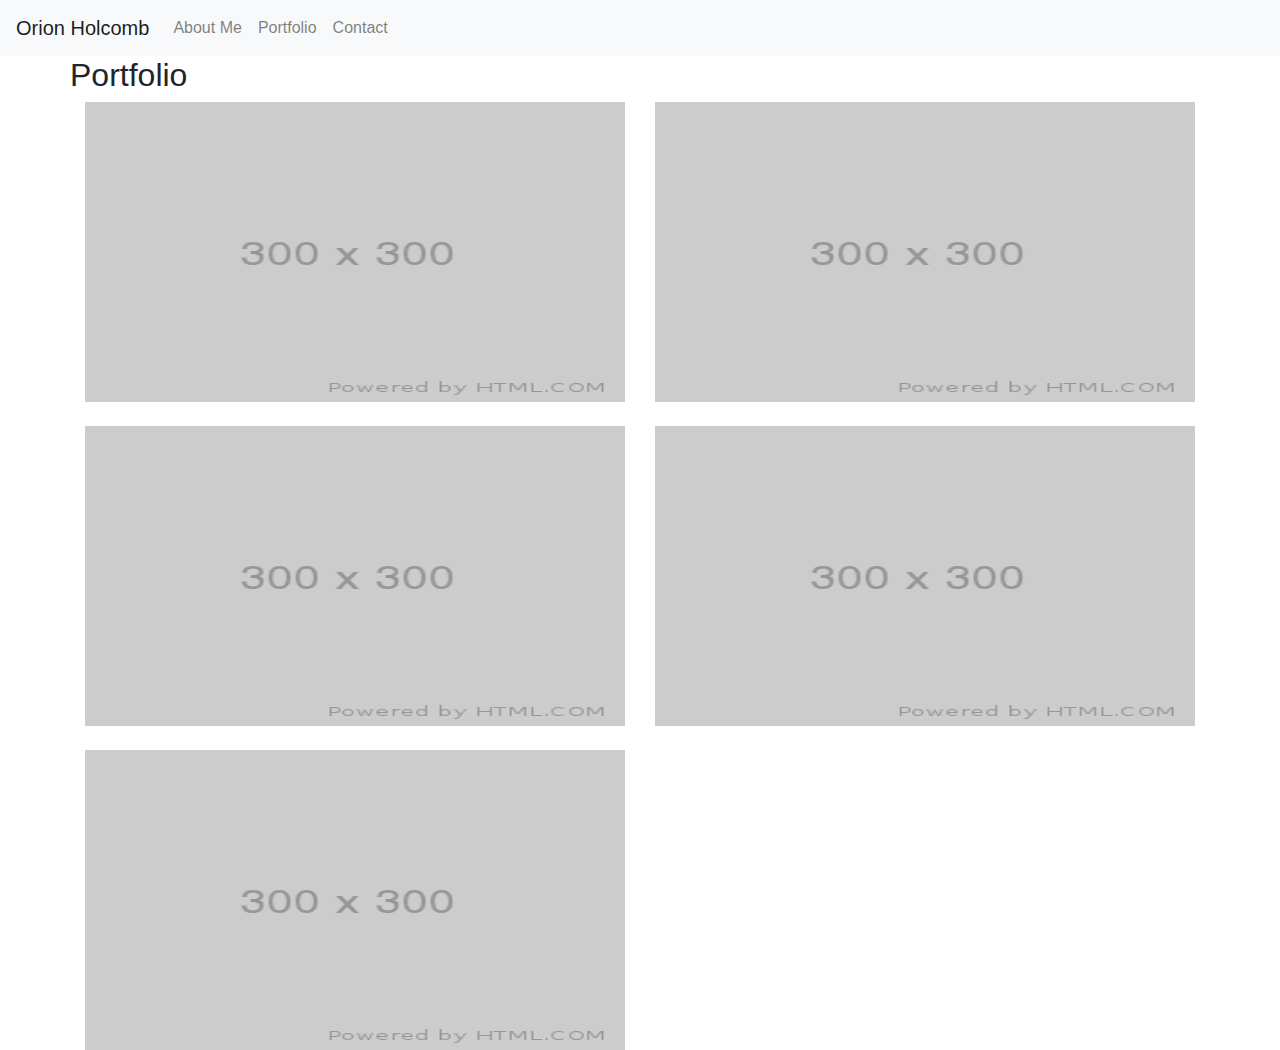
==== portfolio.html @ 012d1f92 "Replaced Stylesheet with Bootstrap" ====
<!DOCTYPE html>
<html lang="en">
  <head>
    <meta charset="UTF-8" />
    <title>Orion Holcomb's Portfolio</title>
    <link
      rel="stylesheet"
      href="https://stackpath.bootstrapcdn.com/bootstrap/4.3.1/css/bootstrap.min.css"
      integrity="sha384-ggOyR0iXCbMQv3Xipma34MD+dH/1fQ784/j6cY/iJTQUOhcWr7x9JvoRxT2MZw1T"
      crossorigin="anonymous"
    />
  </head>
  <header>
        <nav class="navbar navbar-expand-lg navbar-light bg-light">
                <a class="navbar-brand" href="#">Orion Holcomb</a>
                <button class="navbar-toggler" type="button" data-toggle="collapse" data-target="#navbarNavAltMarkup" aria-controls="navbarNavAltMarkup" aria-expanded="false" aria-label="Toggle navigation">
                  <span class="navbar-toggler-icon"></span>
                </button>
                <div class="collapse navbar-collapse" id="navbarNavAltMarkup">
                  <div class="navbar-nav">
                    <a class="nav-item nav-link" href="index.html">About Me <span class="sr-only">(current)</span></a>
                    <a class="nav-item nav-link" href="portfolio.html">Portfolio</a>
                    <a class="nav-item nav-link" href="contact.html">Contact</a>
                  </div>
                </div>
              </nav>
  </header>

  <body>
    <div class="container">
    
      <h2 class="row">Portfolio</h2>

      <div class="row">
      <img
        class="col-md-6"
        src="assets/images/placeholder.png"
        alt="placeholder"
      />
      <img
        class="col-md-6"
        src="assets/images/placeholder.png"
        alt="placeholder2"
      />
        </div>
        <br>
        <div class="row">
      <img
        class="col-md-6"
        src="assets/images/placeholder.png"
        alt="placeholder3"
      />
      <img
        class="col-md-6"
        src="assets/images/placeholder.png"
        alt="placeholder4"
      />
        </div>
        <br>
        <div class="row">
      <img
        class="col-md-6"
        src="assets/images/placeholder.png"
        alt="placeholder5"
      />
        </div>
    
    </div>
    <style>
        img {
            width: 300px;
            height: 300px;
        }
    </style>
  </body>
</html>
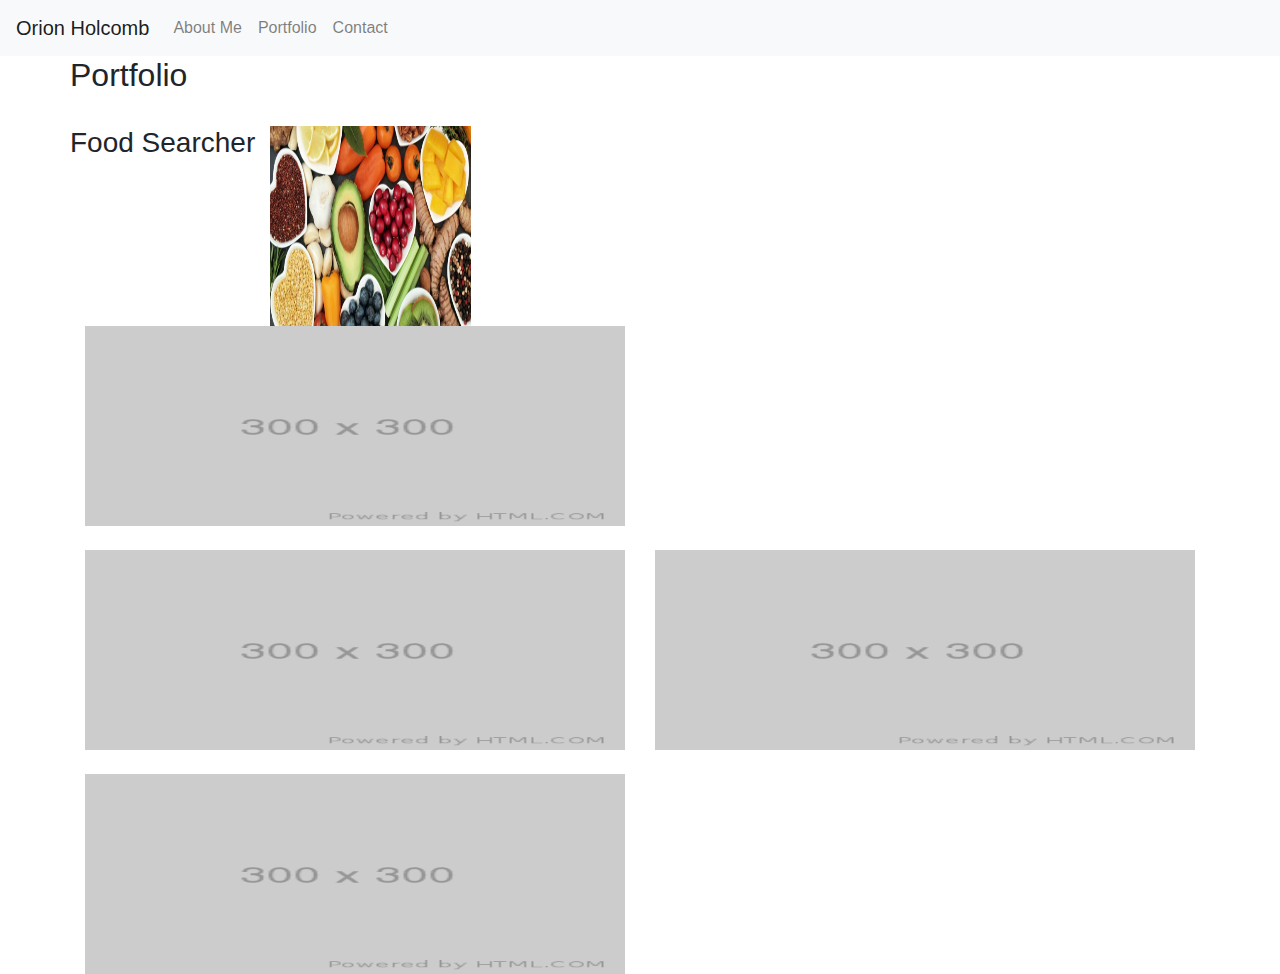
==== commit 155f7d72: "added food searcher to portfolio" ====
--- a/portfolio.html
+++ b/portfolio.html
@@ -11,66 +11,80 @@
     />
   </head>
   <header>
-        <nav class="navbar navbar-expand-lg navbar-light bg-light">
-                <a class="navbar-brand" href="#">Orion Holcomb</a>
-                <button class="navbar-toggler" type="button" data-toggle="collapse" data-target="#navbarNavAltMarkup" aria-controls="navbarNavAltMarkup" aria-expanded="false" aria-label="Toggle navigation">
-                  <span class="navbar-toggler-icon"></span>
-                </button>
-                <div class="collapse navbar-collapse" id="navbarNavAltMarkup">
-                  <div class="navbar-nav">
-                    <a class="nav-item nav-link" href="index.html">About Me <span class="sr-only">(current)</span></a>
-                    <a class="nav-item nav-link" href="portfolio.html">Portfolio</a>
-                    <a class="nav-item nav-link" href="contact.html">Contact</a>
-                  </div>
-                </div>
-              </nav>
+    <nav class="navbar navbar-expand-lg navbar-light bg-light">
+      <a class="navbar-brand" href="#">Orion Holcomb</a>
+      <button
+        class="navbar-toggler"
+        type="button"
+        data-toggle="collapse"
+        data-target="#navbarNavAltMarkup"
+        aria-controls="navbarNavAltMarkup"
+        aria-expanded="false"
+        aria-label="Toggle navigation"
+      >
+        <span class="navbar-toggler-icon"></span>
+      </button>
+      <div class="collapse navbar-collapse" id="navbarNavAltMarkup">
+        <div class="navbar-nav">
+          <a class="nav-item nav-link" href="index.html"
+            >About Me <span class="sr-only">(current)</span></a
+          >
+          <a class="nav-item nav-link" href="portfolio.html">Portfolio</a>
+          <a class="nav-item nav-link" href="contact.html">Contact</a>
+        </div>
+      </div>
+    </nav>
   </header>
 
   <body>
     <div class="container">
-    
       <h2 class="row">Portfolio</h2>
+      <br>
 
       <div class="row">
-      <img
-        class="col-md-6"
-        src="assets/images/placeholder.png"
-        alt="placeholder"
-      />
-      <img
-        class="col-md-6"
-        src="assets/images/placeholder.png"
-        alt="placeholder2"
-      />
-        </div>
+        <h3>Food Searcher</h3>
+        <a href="https://orionholcomb.github.io/FoodSearcher/">
+          <img
+            class="col-md-6"
+            src="assets/images/foodsearcher.jpg"
+            alt="Food Searcher"
+          />
+        </a>
         <br>
-        <div class="row">
-      <img
-        class="col-md-6"
-        src="assets/images/placeholder.png"
-        alt="placeholder3"
-      />
-      <img
-        class="col-md-6"
-        src="assets/images/placeholder.png"
-        alt="placeholder4"
-      />
-        </div>
+        <img
+          class="col-md-6"
+          src="assets/images/placeholder.png"
+          alt="placeholder2"
+        />
+      </div>
+      <br />
+      <div class="row">
+        <img
+          class="col-md-6"
+          src="assets/images/placeholder.png"
+          alt="placeholder3"
+        />
         <br>
-        <div class="row">
-      <img
-        class="col-md-6"
-        src="assets/images/placeholder.png"
-        alt="placeholder5"
-      />
-        </div>
-    
+        <img
+          class="col-md-6"
+          src="assets/images/placeholder.png"
+          alt="placeholder4"
+        />
+      </div>
+      <br>
+      <div class="row">
+        <img
+          class="col-md-6"
+          src="assets/images/placeholder.png"
+          alt="placeholder5"
+        />
+      </div>
     </div>
     <style>
-        img {
-            width: 300px;
-            height: 300px;
-        }
+      img {
+        width: 10px;
+        height: 200px;
+      }
     </style>
   </body>
 </html>
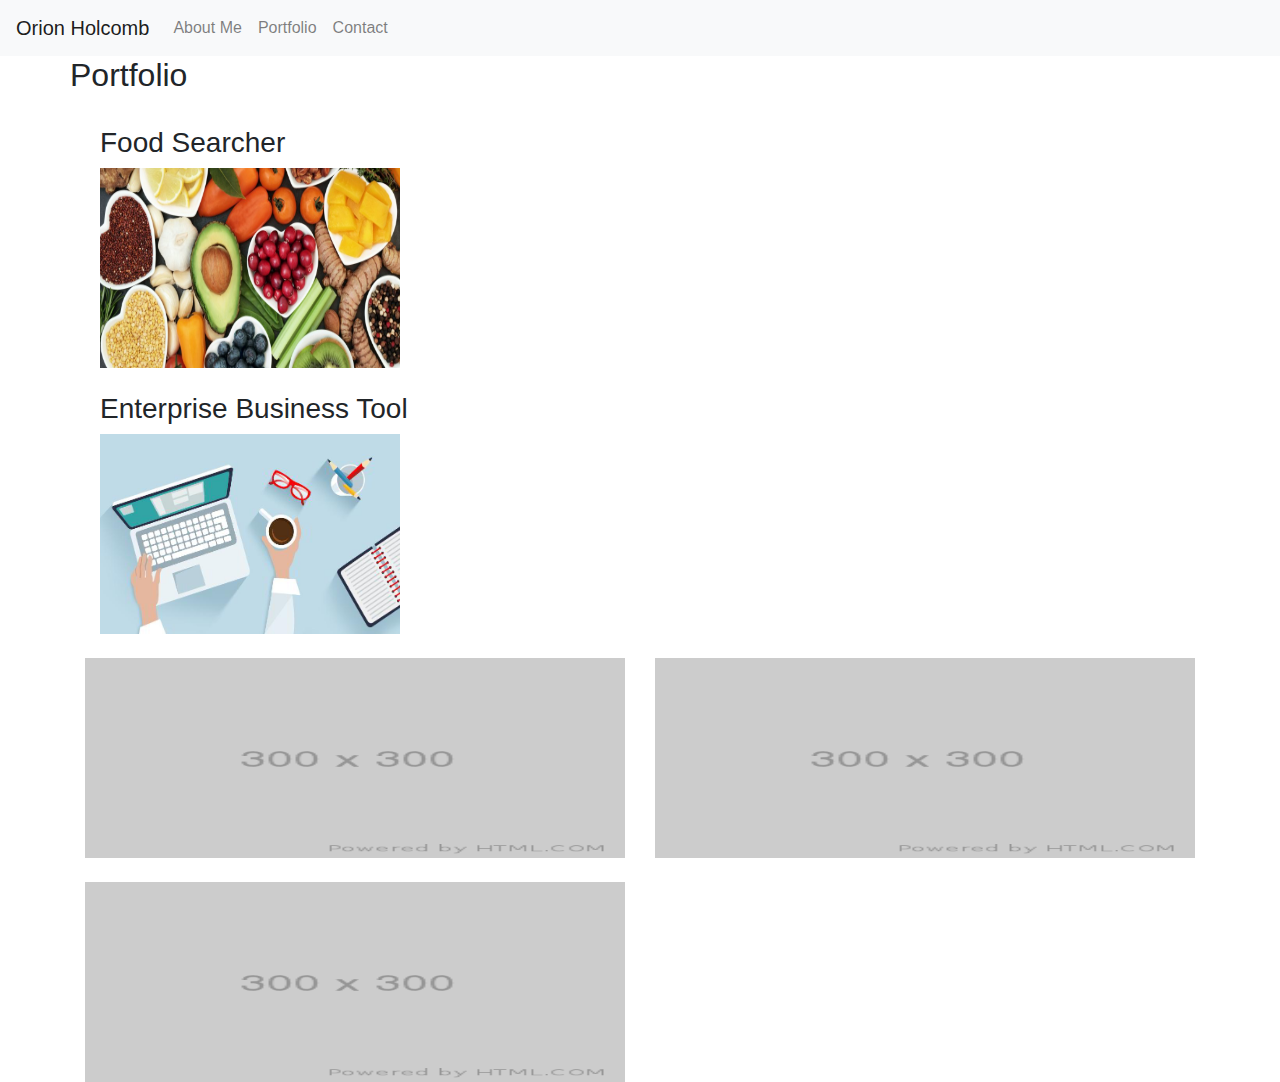
==== commit 00424542: "added project2 to portfolio" ====
--- a/portfolio.html
+++ b/portfolio.html
@@ -39,23 +39,20 @@
   <body>
     <div class="container">
       <h2 class="row">Portfolio</h2>
-      <br>
+      <br />
 
-      <div class="row">
+      <div class="col-md-6">
         <h3>Food Searcher</h3>
         <a href="https://orionholcomb.github.io/FoodSearcher/">
-          <img
-            class="col-md-6"
-            src="assets/images/foodsearcher.jpg"
-            alt="Food Searcher"
-          />
+          <img src="assets/images/foodsearcher.jpg" alt="Food Searcher" />
         </a>
-        <br>
-        <img
-          class="col-md-6"
-          src="assets/images/placeholder.png"
-          alt="placeholder2"
-        />
+      </div>
+      <br />
+      <div class="col-md-6">
+        <h3>Enterprise Business Tool</h3>
+        <a href="https://enterprise-business.herokuapp.com/">
+          <img src="assets/images/businesstool.jpg" alt="EBT" />
+        </a>
       </div>
       <br />
       <div class="row">
@@ -64,14 +61,14 @@
           src="assets/images/placeholder.png"
           alt="placeholder3"
         />
-        <br>
+        <br />
         <img
           class="col-md-6"
           src="assets/images/placeholder.png"
           alt="placeholder4"
         />
       </div>
-      <br>
+      <br />
       <div class="row">
         <img
           class="col-md-6"
@@ -82,7 +79,7 @@
     </div>
     <style>
       img {
-        width: 10px;
+        width: 300px;
         height: 200px;
       }
     </style>
